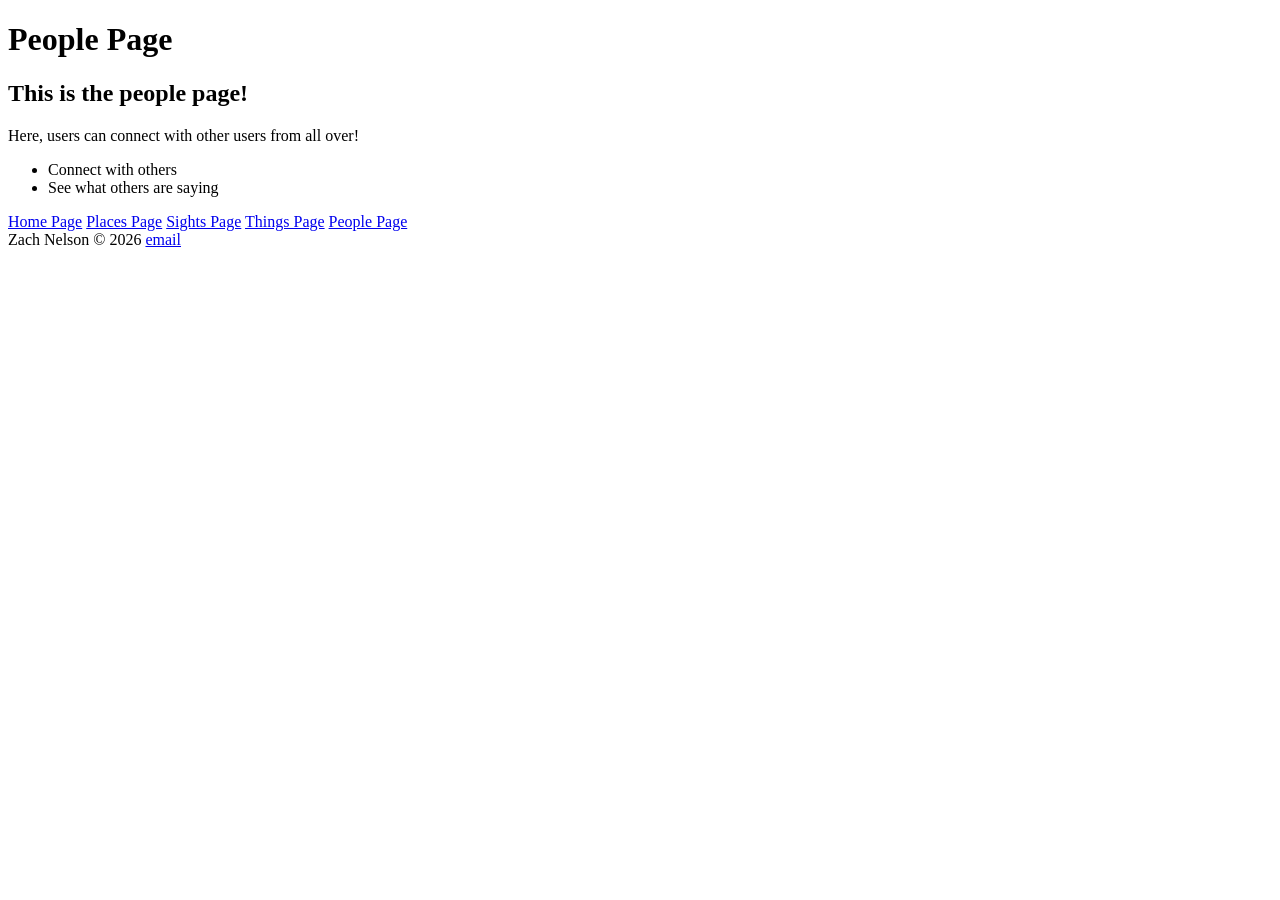
==== people.html @ bb6bb9fc "Add files via upload" ====
<!DOCTYPE html>
<html lang="en">
    <title>People Page</title>
    <link rel="stylesheet" href="styles/style.css">
    <body>
        <header>
            <!--Zach Nelson 06/10/2026 Module 3-->
            <h1>People Page</h1>
        </header>        
        <main>     
            <p>
                <h2>This is the people page!</h2>
            </p>
            <p>
                Here, users can connect with other users from all over!
            </p>
            <p>
                <ul>
                    <li>Connect with others</li>
                    <li>See what others are saying</li>
                </ul>
            </p>
        </main>
        <nav>
            <a href="index.html">Home Page</a>
            <a href="places.html">Places Page</a>
            <a href="sights.html">Sights Page</a>
            <a href="things.html">Things Page</a>
            <a href="people.html">People Page</a>
        </nav>   
        <footer>
            Zach Nelson &copy; 2026 <a href="mailto:zenelson@crimson.ua.edu">email</a>
        </footer>
    </body>
</html>
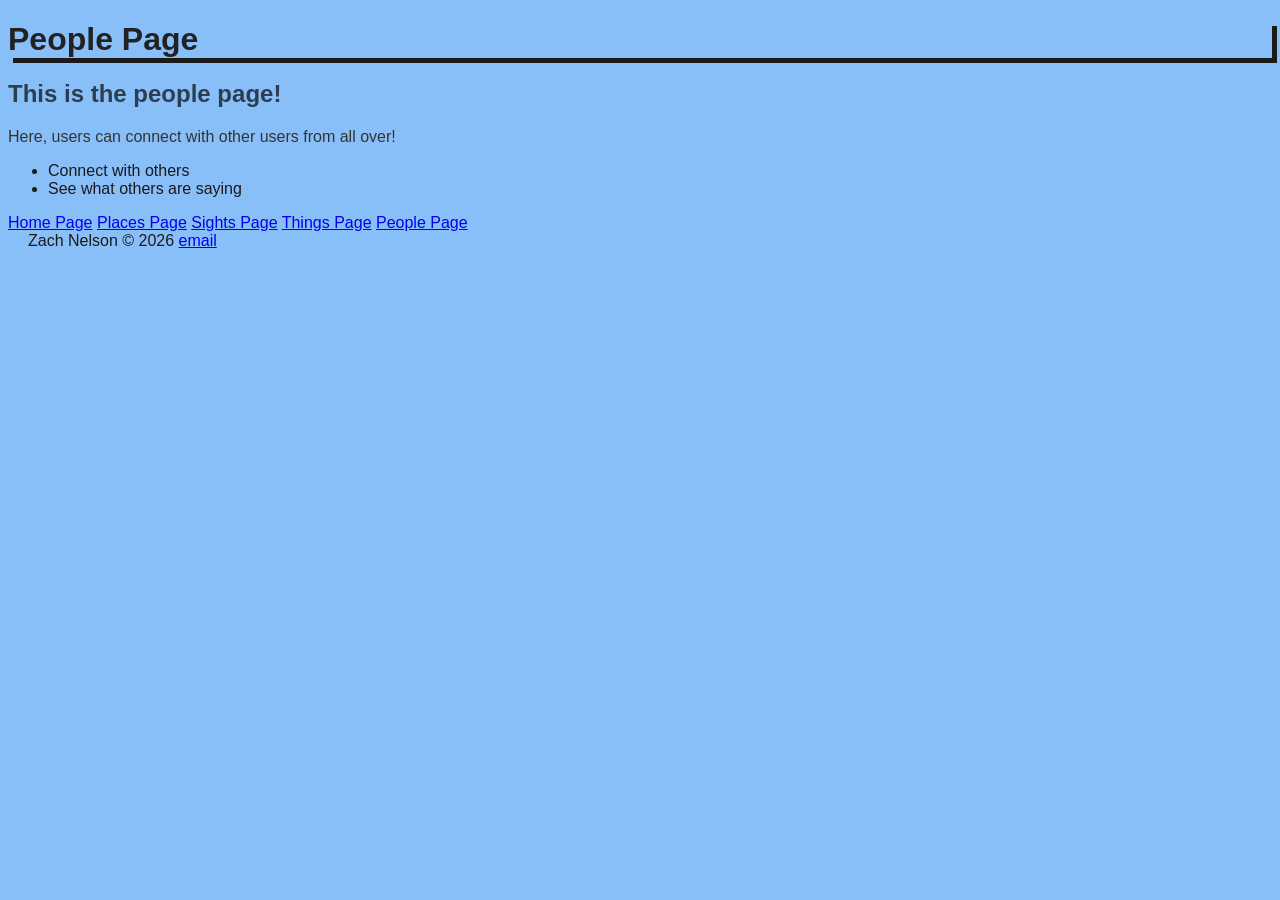
==== commit 0ed341a0: "Add files via upload" ====
--- a/people.html
+++ b/people.html
@@ -1,7 +1,7 @@
 <!DOCTYPE html>
 <html lang="en">
     <title>People Page</title>
-    <link rel="stylesheet" href="styles/style.css">
+    <link rel="stylesheet" href="style.css">
     <body>
         <header>
             <!--Zach Nelson 06/10/2026 Module 3-->
--- a/style.css
+++ b/style.css
@@ -0,0 +1,31 @@
+/* Zachary Nelson 06/26/2026 */
+body {
+background-color: #89BFF8;
+color: #1a1a1a;
+font-family: Arial, Helvetica, sans-serif;
+}
+h1 {
+color: #222222;
+}
+h2 {
+color: #2c3e50;
+}
+p {
+color: #333333
+}
+a {
+color: #0000EE;
+}
+main {
+    border-radius: 15px;
+}
+nav {
+    border-radius: 15px;
+}
+header {
+    box-shadow: 5px 5px;
+}
+footer {
+    position: relative;
+    left: 20px;
+}
